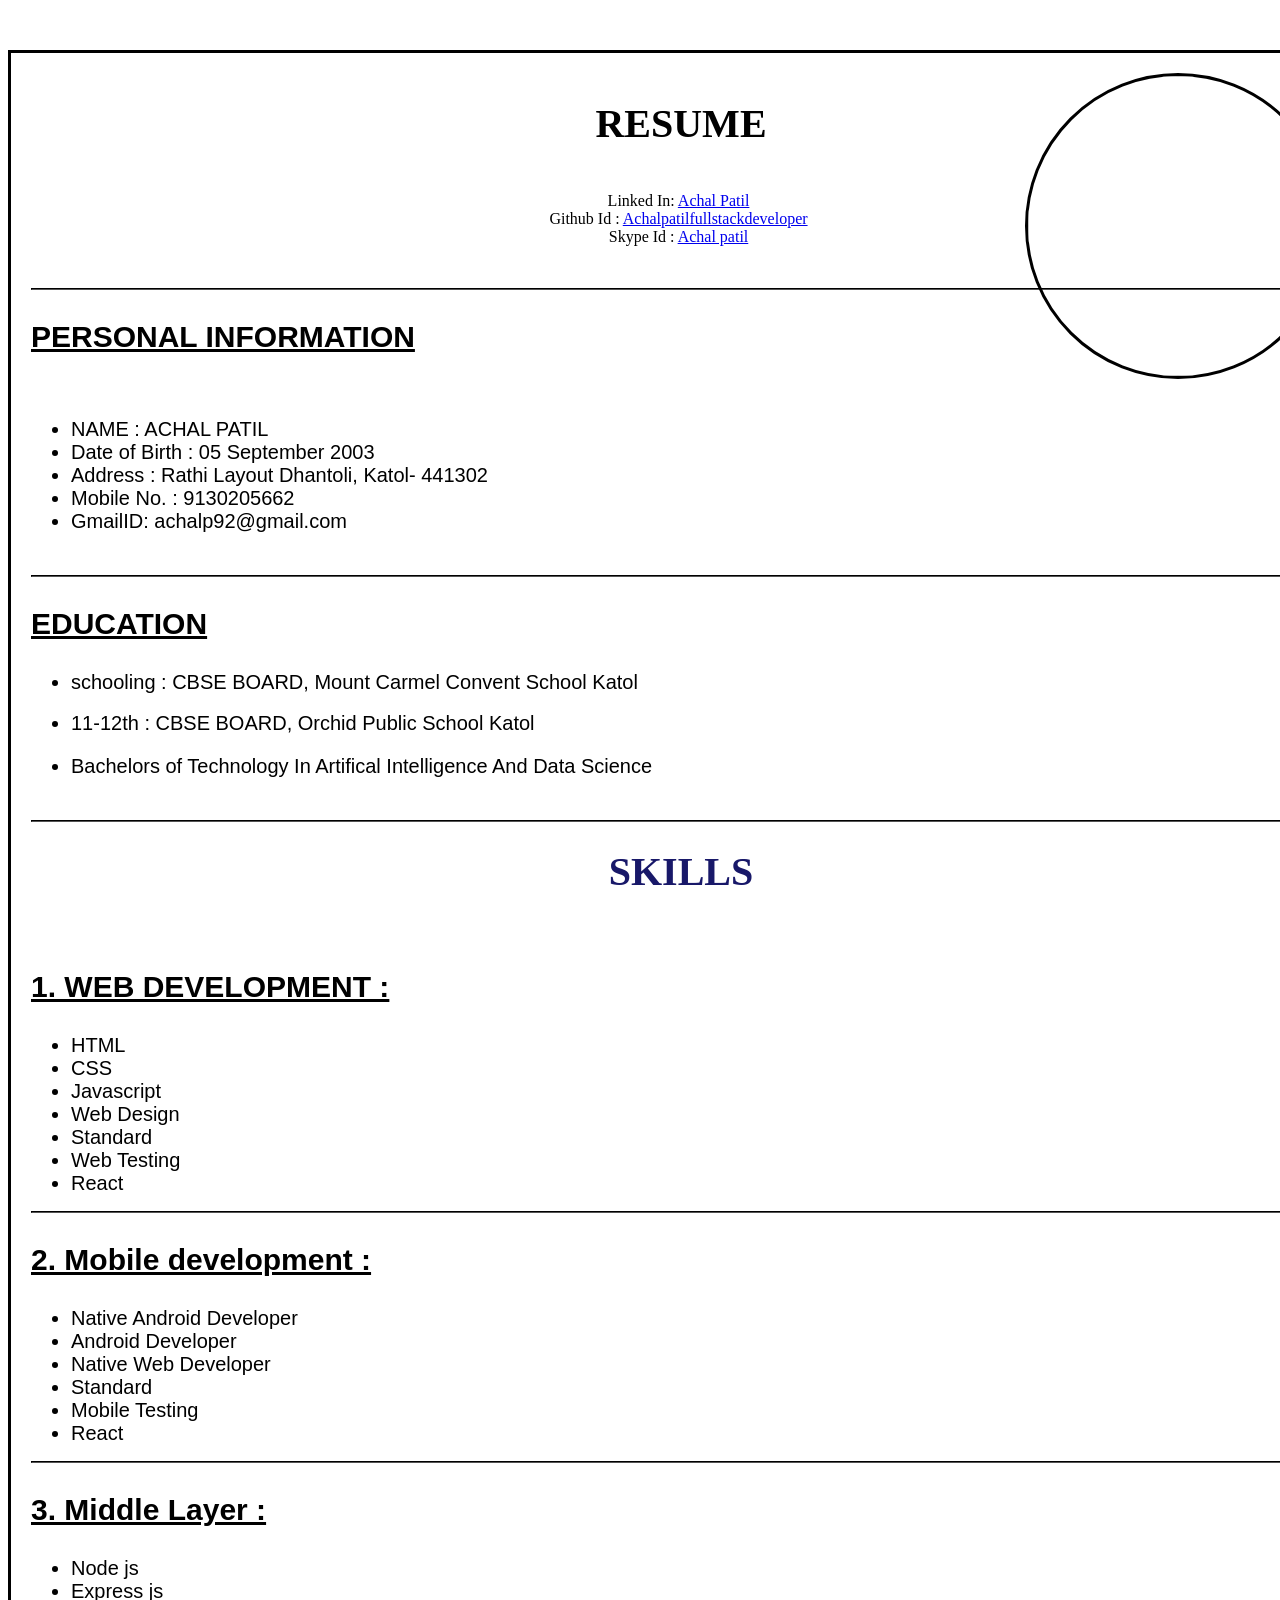
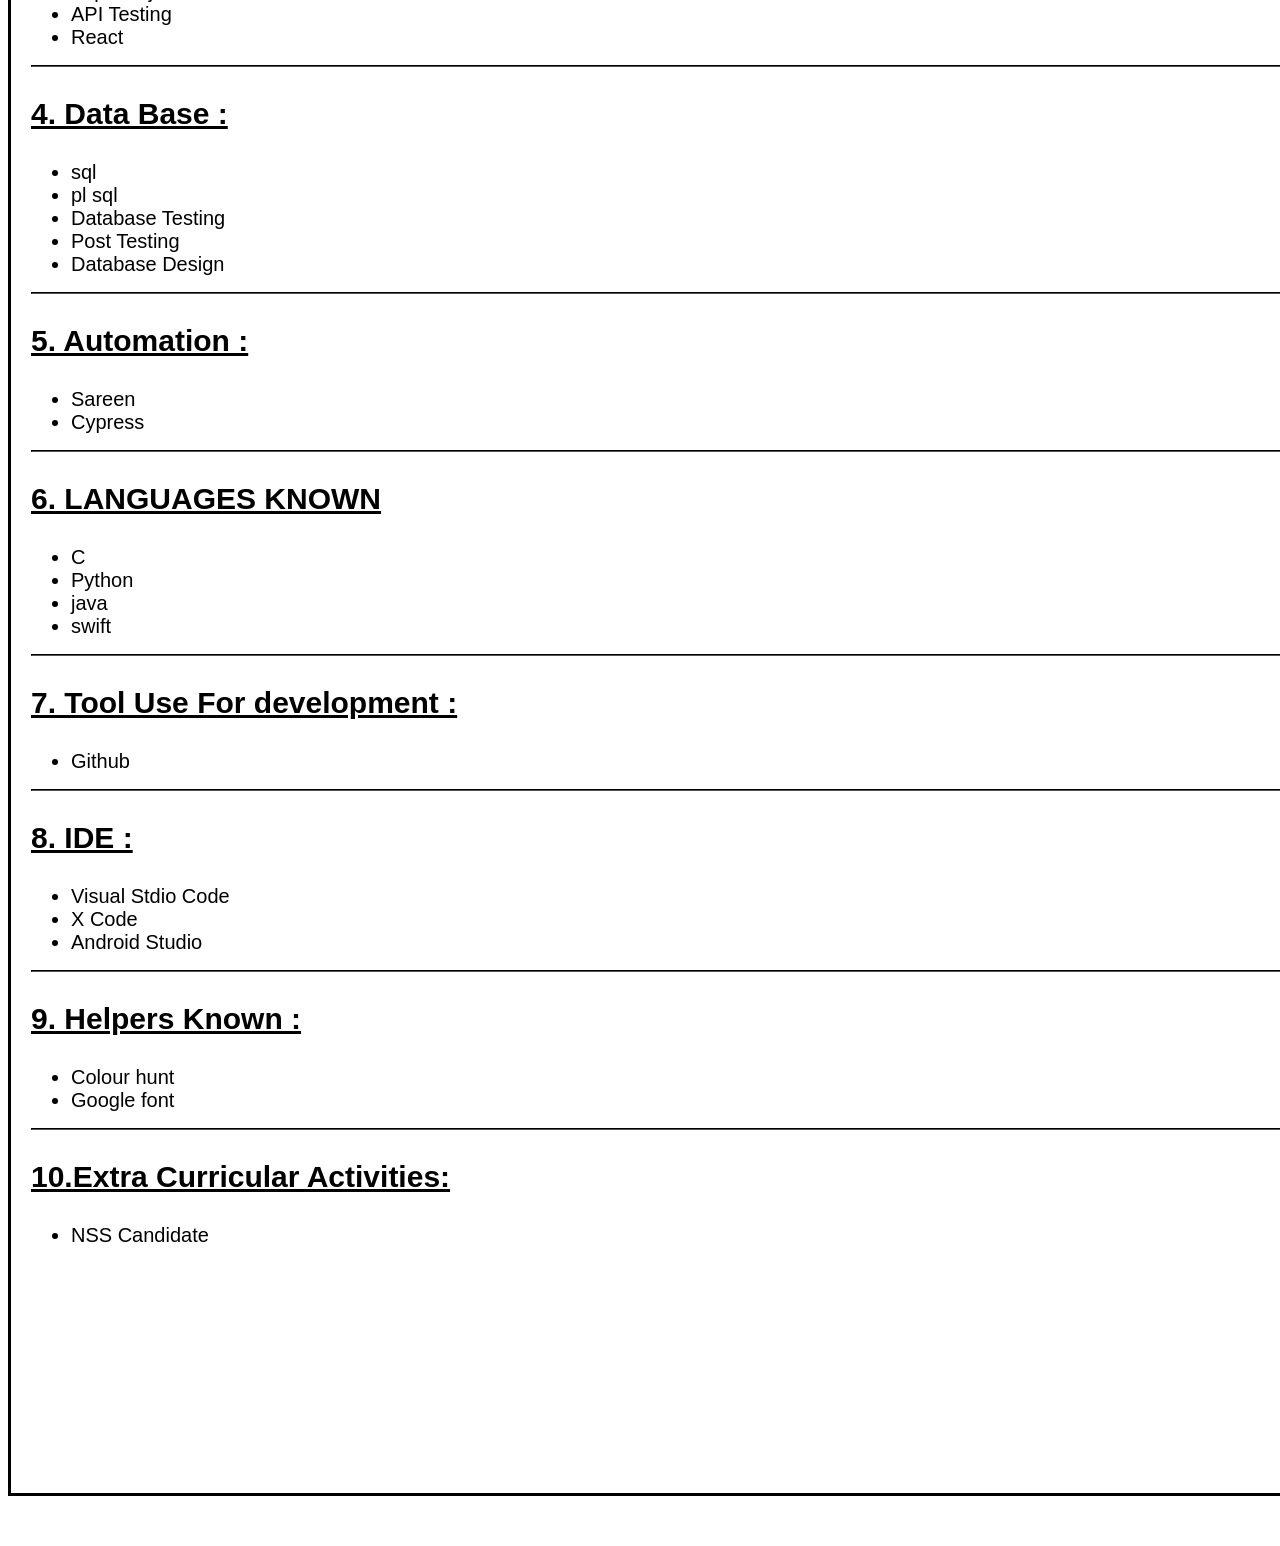
==== files/achalresume.html @ 021a4b22 "Add files via upload" ====
<!DOCTYPE html>
<html>

<head>
    <title>MY RESUME</title> <!-- Title of the webpage -->
    <link rel="icon" type="image/x-icon" href="../images/resumeicon.jpg"> <!-- Link to the favicon -->
</head>
<body>
    <!-- Container for the entire content of the webpage -->
    <div style="
        width: 1300px;
        height:  3000px;
        margin: 50px auto;
        padding: 20px;
        border: 3px solid black;
        position: relative;
        text-align: center;">
        <!-- Styling for a centered, bordered container -->

        <h1 style="font-size: 40px;">RESUME</h1> 
        <!-- Header for the resume -->

        <!-- Image with styling -->
        <img src="../assets/img/photo.jpg" width="300" height="300" style="border-style: solid;
                    border-radius: 50%;
                    position: absolute;
                    top: 20px;
                    right: 20px;">

        <!-- Container for hyperlinks with some styling -->
        <div class="hyperlinktext" style="margin-right: 5px;">
            <p><br>Linked In: <a
                    href="https://www.linkedin.com/in/achal-patil-532461257">Achal Patil </a><br>
                Github Id : <a
                    href="https://github.com/dashboard">Achalpatilfullstackdeveloper</a> <br>
                Skype Id : <a
                    href="https://join.skype.com/invite/yzIkSUS2g4Hw">Achal patil</a> <br>
            </p>
        </div>
        <br>
        <hr style="border-color: black;">
        <!-- Section for personal information -->
        <p
            style="font-size: 30px; color: black; text-align:left; font-family: Arial; font-weight: bold; text-decoration: underline;">
            PERSONAL INFORMATION</p>

        <br>
        <ul>
            <!-- Unordered list for personal information -->
            <li style="font-size: 20px; color: black; text-align:left; font-family: Arial;"> NAME : ACHAL PATIL</li>
            <li style="font-size: 20px; color: black; text-align:left; font-family: Arial;"> Date of Birth : 05
                September
                2003</li>
            <li style="font-size: 20px; color: black; text-align:left; font-family: Arial;">Address : Rathi Layout
                Dhantoli,
                Katol- 441302</li>
            <li style="font-size: 20px; color: black; text-align:left; font-family: Arial;">Mobile No. : 9130205662</li>
            <li style="font-size: 20px; color: black; text-align:left; font-family: Arial;"> GmailID: achalp92@gmail.com
            </li>
        </ul>
        <br>
        <hr style="border-color: black;">

        <!-- Section for education details  -->
        <p
            style="font-size: 30px; color: black; text-align:left; font-family: Arial; font-weight: bold; text-decoration: underline;">
            EDUCATION</p>
        <ul>
            <!-- Unordered list for education details -->
            <li style="font-size: 20px; color: black; text-align:left; font-family: Arial;"> schooling : CBSE BOARD,
                Mount Carmel Convent School Katol</li><br>
            <li style="font-size: 20px; color: black; text-align:left; font-family: Arial;"> 11-12th : CBSE BOARD,
                Orchid
                Public School Katol</p>
            </li>
            <li style="font-size: 20px; color: black; text-align:left; font-family: Arial;">Bachelors of Technology In
                Artifical Intelligence And Data Science</li>
        </ul>
        <br>
        <hr style="border-color: black;">

        <!-- Section for skills  -->
        <h1 style="font-size: 40px; color: rgb(24, 24, 105);">SKILLS</h1>
        <br>
        <p
            style="font-size: 30px; color: black; text-align:left; font-family: Arial; font-weight: bold; text-decoration: underline;">
            1. WEB DEVELOPMENT : </p>
        <ul>
            <!-- Unordered list for web development skills -->
            <li style="font-size: 20px; color: black; text-align:left; font-family: Arial;">HTML</li>
            <li style="font-size: 20px; color: black; text-align:left; font-family: Arial;">CSS</li>
            <li style="font-size: 20px; color: black; text-align:left; font-family: Arial;">Javascript</li>
            <li style="font-size: 20px; color: black; text-align:left; font-family: Arial;">Web Design</li>
            <li style="font-size: 20px; color: black; text-align:left; font-family: Arial;">Standard</li>
            <li style="font-size: 20px; color: black; text-align:left; font-family: Arial;">Web Testing</li>
            <li style="font-size: 20px; color: black; text-align:left; font-family: Arial;">React</li>
        </ul>
        <hr style="border-color: black;">

        <!-- Section for mobile development skills -->
        <p
            style="font-size: 30px; color: black; text-align:left; font-family: Arial; font-weight: bold; text-decoration: underline;">
            2. Mobile development : </p>
        <ul>
            <!-- Unordered list for mobile development skills -->
            <li style="font-size: 20px; color: black; text-align:left; font-family: Arial;">Native Android Developer
            </li>
            <li style="font-size: 20px; color: black; text-align:left; font-family: Arial;">Android Developer</li>
            <li style="font-size: 20px; color: black; text-align:left; font-family: Arial;">Native Web Developer</li>
            <li style="font-size: 20px; color: black; text-align:left; font-family: Arial;">Standard</li>
            <li style="font-size: 20px; color: black; text-align:left; font-family: Arial;">Mobile Testing</li>
            <li style="font-size: 20px; color: black; text-align:left; font-family: Arial;">React</li>
        </ul>
        <hr style="border-color: black;">

        <!-- Section for middle layer skills-->
        <p
            style="font-size: 30px; color: black; text-align:left; font-family: Arial; font-weight: bold; text-decoration: underline;">
            3. Middle Layer : </p>
        <ul>
            <!-- Unordered list for middle layer skills -->
            <li style="font-size: 20px; color: black; text-align:left; font-family: Arial;">Node js</li>
            <li style="font-size: 20px; color: black; text-align:left; font-family: Arial;">Express js</li>
            <li style="font-size: 20px; color: black; text-align:left; font-family: Arial;">API Testing</li>
            <li style="font-size: 20px; color: black; text-align:left; font-family: Arial;">React</li>
        </ul>
        <hr style="border-color: black;">

        <!-- Section for database skills  -->
        <p
            style="font-size: 30px; color: black; text-align:left; font-family: Arial; font-weight: bold; text-decoration: underline;">
        <p
            style="font-size: 30px; color: black; text-align:left; font-family: Arial; font-weight: bold; text-decoration: underline;">
            4. Data Base : </p>
        <ul>
            <!-- Unordered list for database skills -->
            <li style="font-size: 20px; color: black; text-align:left; font-family: Arial;">sql</li>
            <li style="font-size: 20px; color: black; text-align:left; font-family: Arial;">pl sql</li>
            <li style="font-size: 20px; color: black; text-align:left; font-family: Arial;">Database Testing</li>
            <li style="font-size: 20px; color: black; text-align:left; font-family: Arial;">Post Testing</li>
            <li style="font-size: 20px; color: black; text-align:left; font-family: Arial;">Database Design</li>
        </ul>
        <hr style="border-color: black;">
        <!-- Section for automation skills  -->
        <p
            style="font-size: 30px; color: black; text-align:left; font-family: Arial; font-weight: bold; text-decoration: underline;">
            5. Automation : </p>
        <ul>
            <!-- Unordered list for automation skills -->
            <li style="font-size: 20px; color: black; text-align:left; font-family: Arial;">Sareen</li>
            <li style="font-size: 20px; color: black; text-align:left; font-family: Arial;">Cypress</li>
        </ul>
        <hr style="border-color: black;">

        <!-- Section for programming languages known  -->
        <p
            style="font-size: 30px; color: black; text-align:left; font-family: Arial; font-weight: bold; text-decoration: underline;">
            6. LANGUAGES KNOWN</p>
        <ul>
            <!-- Unordered list for programming languages known -->
            <li style="font-size: 20px; color: black; text-align:left; font-family: Arial;">C</li>
            <li style="font-size: 20px; color: black; text-align:left; font-family: Arial;">Python</li>
            <li style="font-size: 20px; color: black; text-align:left; font-family: Arial;">java</li>
            <li style="font-size: 20px; color: black; text-align:left; font-family: Arial;">swift</li>
        </ul>
        <hr style="border-color: black;">

        <!-- Section for tools used for development -->
        <p
            style="font-size: 30px; color: black; text-align:left; font-family: Arial; font-weight: bold; text-decoration: underline;">
            7. Tool Use For development :</p>
        <ul>
            <!-- Unordered list for tools used for development -->
            <li style="font-size: 20px; color: black; text-align:left; font-family: Arial;">Github</li>
        </ul>
        <hr style="border-color: black;">

        <!-- Section for IDEs  -->
        <p
            style="font-size: 30px; color: black; text-align:left; font-family: Arial; font-weight: bold; text-decoration: underline;">
            8. IDE :</p>
        <ul>
            <!-- Unordered list for IDEs -->
            <li style="font-size: 20px; color: black; text-align:left; font-family: Arial;">Visual Stdio Code</li>
            <li style="font-size: 20px; color: black; text-align:left; font-family: Arial;">X Code</li>
            <li style="font-size: 20px; color: black; text-align:left; font-family: Arial;">Android Studio</li>
        </ul>
        <hr style="border-color: black;">
        <!-- Section for helper tools known  -->
        <p
            style="font-size: 30px; color: black; text-align:left; font-family: Arial; font-weight: bold; text-decoration: underline;">
            9. Helpers Known :</p>
        <ul>
            <!-- Unordered list for helper tools known -->
            <li style="font-size: 20px; color: black; text-align:left; font-family: Arial;">Colour hunt</li>
            <li style="font-size: 20px; color: black; text-align:left; font-family: Arial;">Google font</li>
        </ul>
        <hr style="border-color: black;">

        <!-- Section for extra-curricular activities -->
        <p
            style="font-size: 30px; color: black; text-align:left; font-family: Arial; font-weight: bold; text-decoration: underline;">
            10.Extra Curricular Activities:</p>
        <ul>
            <!-- Unordered list for extra-curricular activities -->
            <li style="font-size: 20px; color: black; text-align:left; font-family: Arial;">NSS Candidate</li>
        </ul>
    </div>
</body>
</html>
<html>
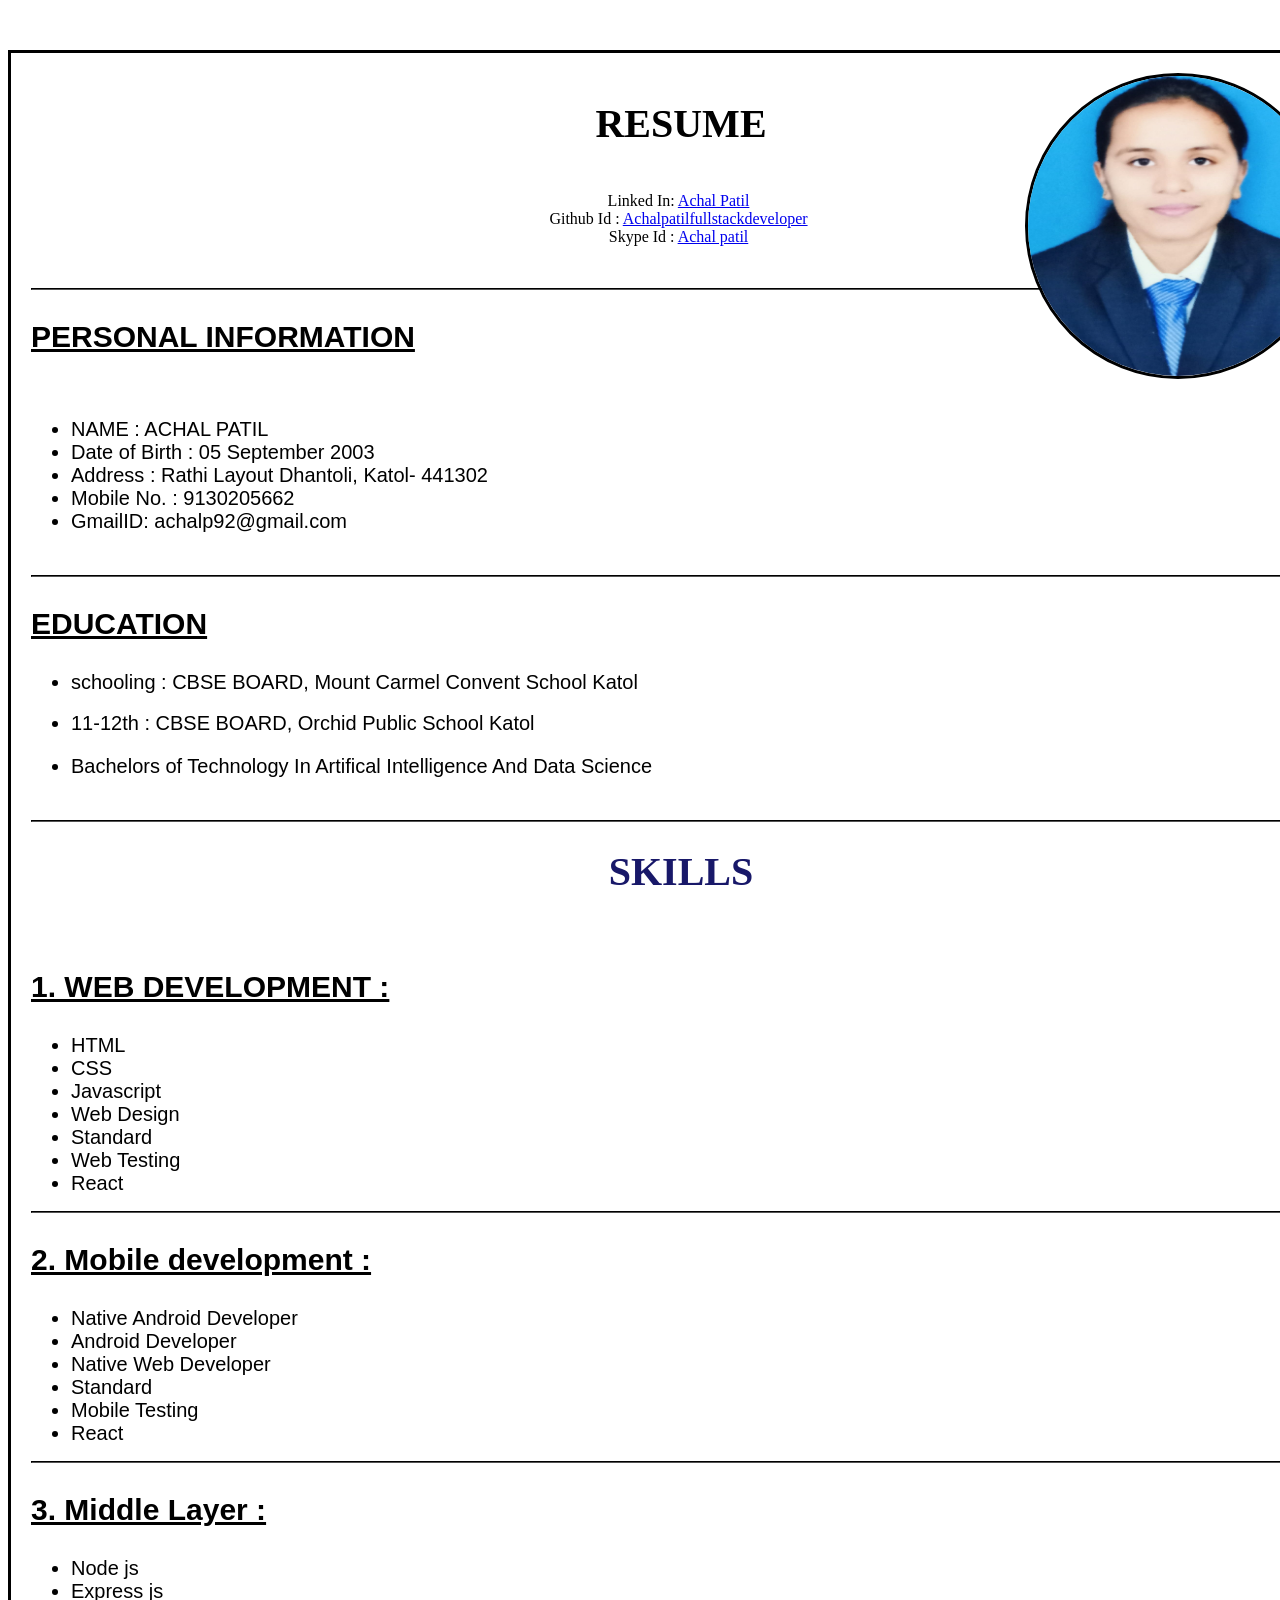
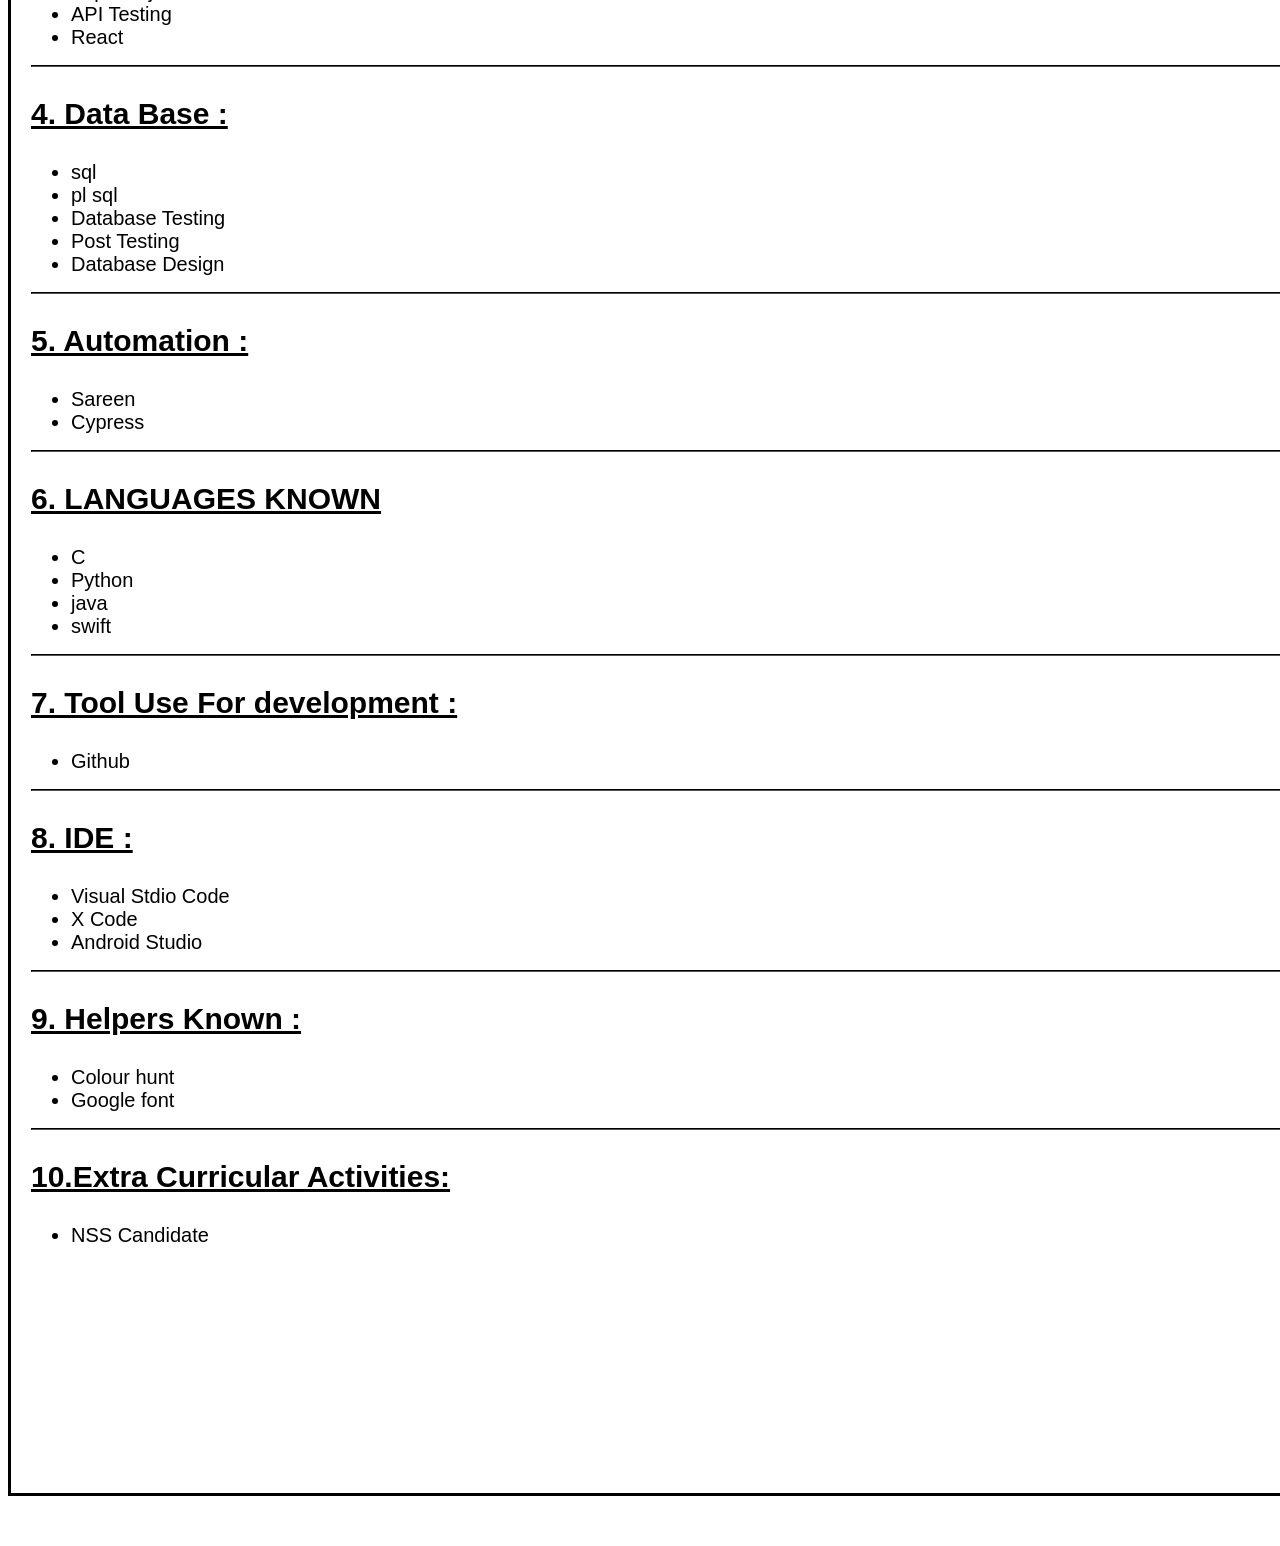
==== commit ed6a2a5c: "Add files via upload" ====
--- a/files/achalresume.html
+++ b/files/achalresume.html
@@ -21,7 +21,7 @@
         <!-- Header for the resume -->
 
         <!-- Image with styling -->
-        <img src="../assets/img/photo.jpg" width="300" height="300" style="border-style: solid;
+        <img src="../img/photo.jpg" width="300" height="300" style="border-style: solid;
                     border-radius: 50%;
                     position: absolute;
                     top: 20px;
